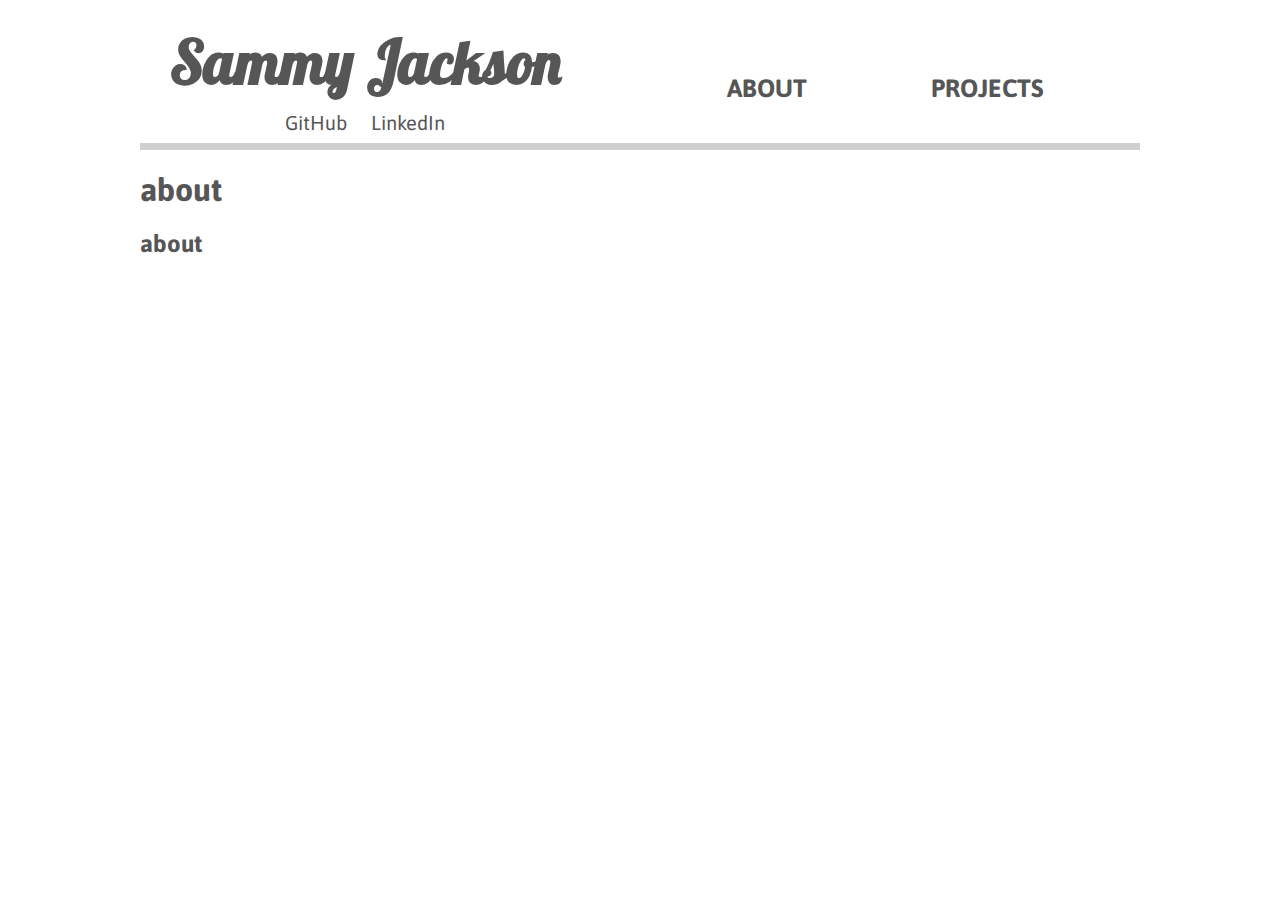
==== about.html @ db3c9941 "fixing layout and tabs" ====
<!DOCTYPE html> 
<html lang="en"> 


	<head> 
		<meta name="description" content="Sammy Jackson's Personal Website">
		<meta name="viewport" content="width=device-width">

		
		<title>Sammy Jackson | Personal Website</title> 
		
		<link href='https://fonts.googleapis.com/css?family=Asap:400,700' rel='stylesheet' type='text/css'>
		<link href='https://fonts.googleapis.com/css?family=Lobster' rel='stylesheet' type='text/css'>
		<link rel="stylesheet" href="css/main.css">
		
		<script src="js/main.js"></script>
	</head> 
	 
	<body> 
	<div class="container">
		<header>
			<div class="logo">
			
				<div id="name">
					<h1><a href="index.html">Sammy Jackson</a></h1>
				</div>
				
				<div class="links">
					<ul>
						<li><a href="https://github.com/samjaxx/">GitHub</a></li>
						<li><a href="https://ca.linkedin.com/in/jackss6">LinkedIn</a></li>
					
					</ul>
				</div>
				
			</div>
			
			<div class="tabs">
				<ul>
					<li><a href="about.html">ABOUT</a></li>
					<li><a href="projects.html">PROJECTS</a></li>
					
				</ul>
				
			</div>
			
		</header>
			
			
			
		<div id="border-line"></div>
			
		<h1>about</h1>
		<h2>about</h2>
		
		<footer>
			<p></p>
		</footer>
		
		</div>
	</body>

</html>
---- css/main.css ----
/* Testing */

div {
  color: #565656;
}

body {
	font-family: 'Asap', sans-serif;
	padding-top: 5px;
	padding-bottom: 20px;
}

header {
	height: 130px;
}

.container {
	margin: auto;
    width: 1000px;
    display: block;
	/*background-color: #f96363;*/
}

.logo {
	width: 450px;
	text-align: center;
	float: left;
	display: block;
	/*background-color: #638bf9;*/
}

.tabs {
	width: 550px;
	text-align: center;
	margin-left: 450px;
	padding-top: 20px;
	display:block;
	/*background-color: #28ea5c;*/
}

.tabs ul {
	padding-top: 25px;
}

.tabs li {
	display: inline;
	padding: 60px;
	font-size: 25px;
	font-weight: 700;
	/*background-color: #eab128;*/
}

a {
	text-decoration:none;
	color: #565656;
}

#name  h1, #name h2 {
	
}

#name h1 {
	font-family: 'Lobster', cursive;
	font-size: 60px;
	line-height: 30%;
	/*background-color: #28ea5c;*/
}

#name h2 {
	font-size: 20px;
	/*color: */
}

.links ul {
	margin: 0px -10px;
	padding: 0px;
}

.links li {
	display: inline;
	padding: 10px;
	font-size: 20px;
	/*background-color: #eab128;*/
}

.links a:hover, .tabs a:hover{
	color: #003287;
}

#border-line {
	border-bottom: 7px solid #CFCFCF;
}

@media only screen and (max-width: 1024px) {
	header {
		height: 110px;
	}
	
    .container {width: 620px;}
	
	.logo  {width: 300px;}
	
	.tabs  {
		width: 320px;
		padding-top: 5px;
		margin-left: 300px;
	}
	
	.tabs li {
			padding: 20px;
	}
	
	#name h1{font-size: 45px;}
	
	.links li {font-size: 18px;}
}

@media only screen and (max-width: 640px) {
	header {
		height: 160px;
	}
	
    .container {width: 450px;}
	
	.logo  {width: 450px;}
	
	.tabs  {
		width: 450px;
		padding-top: 100px;
		margin-left: -10px;
	}
	
	.tabs li {
			padding: 20px;
	}
	
	#name h1{font-size: 60px;}
	
	.links li {font-size: 20px;}
	
	#border-line {
		padding-top: 20px;
		border-bottom: 7px solid #CFCFCF;
	}
}

@media only screen and (max-width: 480px) {
	header {
		height: 160px;
	}
    .container {width: 320px;}
	
	.logo  {width: 320px;}
	
	.tabs  {
		width: 320px;
		margin-left: 0px;
	}
	
	.tabs li {
			padding: 20px;
	}
	
	#name h1{font-size: 47px;}
	
	.links li {font-size: 17px;}
	
	#border-line {
		padding-top: 20px;
		border-bottom: 7px solid #CFCFCF;
	}
}
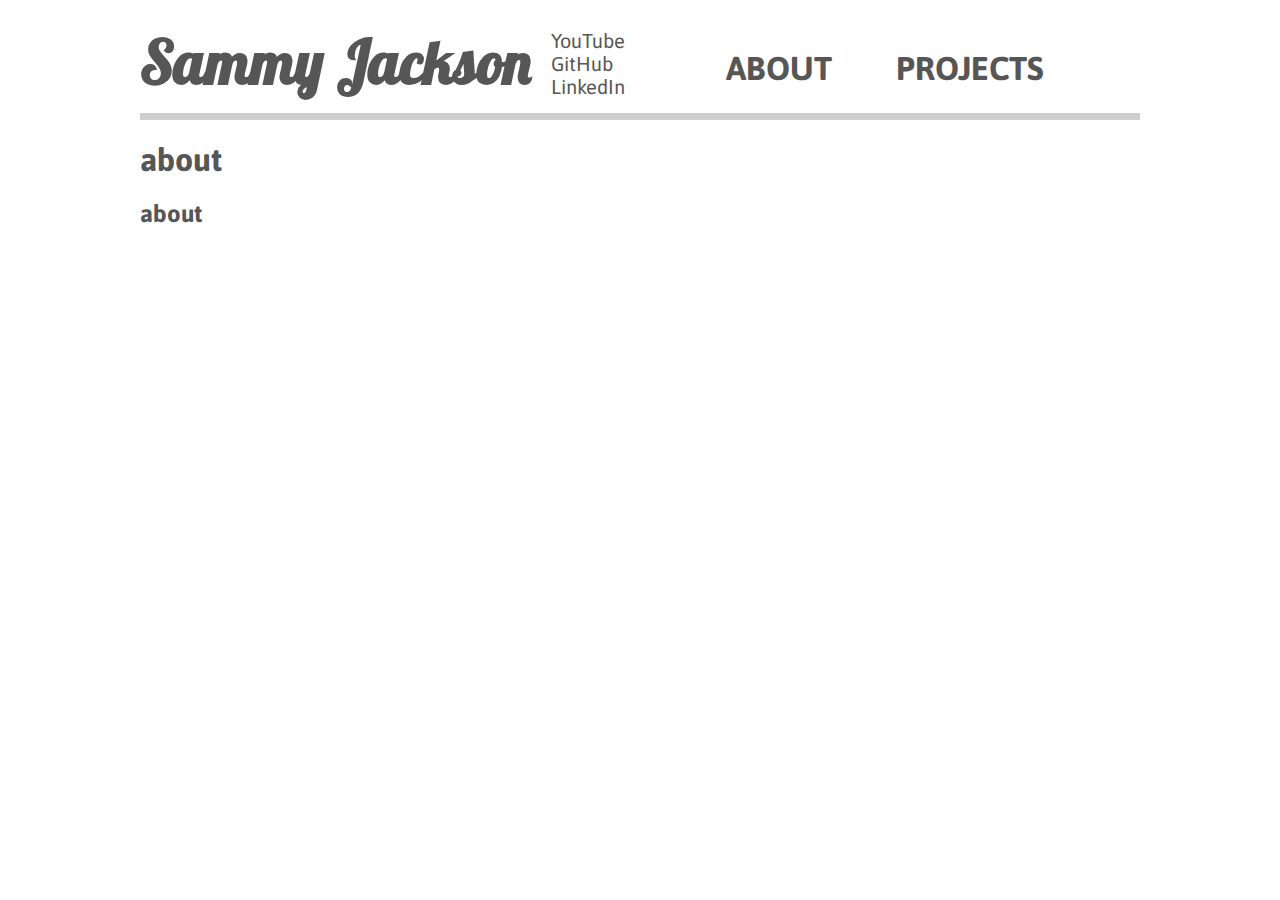
==== commit 2d6f6b00: "fixing layout" ====
--- a/about.html
+++ b/about.html
@@ -27,8 +27,9 @@
 				
 				<div class="links">
 					<ul>
-						<li><a href="https://github.com/samjaxx/">GitHub</a></li>
-						<li><a href="https://ca.linkedin.com/in/jackss6">LinkedIn</a></li>
+						<li><a href="https://www.youtube.com/user/sammyJAXXSON" target="_blank">YouTube</a></li>
+						<li><a href="https://github.com/samjaxx/" target="_blank">GitHub</a></li>
+						<li><a href="https://ca.linkedin.com/in/jackss6" target="_blank">LinkedIn</a></li>
 					
 					</ul>
 				</div>
@@ -36,6 +37,9 @@
 			</div>
 			
 			<div class="tabs">
+			
+			<div id="border-line-2"></div>
+			
 				<ul>
 					<li><a href="about.html">ABOUT</a></li>
 					<li><a href="projects.html">PROJECTS</a></li>
--- a/css/main.css
+++ b/css/main.css
@@ -11,7 +11,7 @@
 }
 
 header {
-	height: 130px;
+	height: 100px;
 }
 
 .container {
@@ -22,30 +22,30 @@
 }
 
 .logo {
-	width: 450px;
-	text-align: center;
+	width: 530px;
+	text-align: left;
 	float: left;
 	display: block;
 	/*background-color: #638bf9;*/
 }
 
 .tabs {
-	width: 550px;
+	width: 450px;
 	text-align: center;
-	margin-left: 450px;
+	margin-left: 500px;
 	padding-top: 20px;
 	display:block;
 	/*background-color: #28ea5c;*/
 }
 
 .tabs ul {
-	padding-top: 25px;
+	
 }
 
 .tabs li {
 	display: inline;
-	padding: 60px;
-	font-size: 25px;
+	padding: 30px;
+	font-size: 33px;
 	font-weight: 700;
 	/*background-color: #eab128;*/
 }
@@ -63,6 +63,7 @@
 	font-family: 'Lobster', cursive;
 	font-size: 60px;
 	line-height: 30%;
+	float: left;
 	/*background-color: #28ea5c;*/
 }
 
@@ -71,14 +72,18 @@
 	/*color: */
 }
 
+.links {
+	/*background-color: #eab128;*/
+}
+
 .links ul {
-	margin: 0px -10px;
+	
 	padding: 0px;
 }
 
 .links li {
 	display: inline;
-	padding: 10px;
+	padding-left: 20px;
 	font-size: 20px;
 	/*background-color: #eab128;*/
 }
@@ -98,21 +103,25 @@
 	
     .container {width: 620px;}
 	
-	.logo  {width: 300px;}
+	.logo  {width: 300px; text-align: center;}
 	
 	.tabs  {
 		width: 320px;
-		padding-top: 5px;
+		padding-top: 35px;
 		margin-left: 300px;
 	}
 	
 	.tabs li {
 			padding: 20px;
+			font-size: 25px;
 	}
 	
-	#name h1{font-size: 45px;}
+	#name h1{font-size: 45px; float: none;}
 	
-	.links li {font-size: 18px;}
+	.links li {
+		font-size: 18px;
+		padding: 10px;
+	}
 }
 
 @media only screen and (max-width: 640px) {
@@ -122,24 +131,34 @@
 	
     .container {width: 450px;}
 	
-	.logo  {width: 450px;}
+	.logo  {width: 450px; text-align: center;}
 	
 	.tabs  {
 		width: 450px;
-		padding-top: 100px;
-		margin-left: -10px;
+		padding-top: 120px;
+		margin-left: 0px;
 	}
+	
+	.tabs ul {margin-left: -40px;}
 	
 	.tabs li {
 			padding: 20px;
+			font-size: 30px;
 	}
 	
-	#name h1{font-size: 60px;}
+	#name h1{font-size: 60px; float: none;}
 	
-	.links li {font-size: 20px;}
+	.links li {
+		font-size: 20px;
+		padding: 20px;
+	}
 	
 	#border-line {
-		padding-top: 20px;
+		padding-top: 40px;
+	}
+	
+	#border-line-2 {
+		padding-top: 10px;
 		border-bottom: 7px solid #CFCFCF;
 	}
 }
@@ -150,23 +169,31 @@
 	}
     .container {width: 320px;}
 	
-	.logo  {width: 320px;}
+	.logo  {width: 320px; text-align: center;}
 	
 	.tabs  {
 		width: 320px;
-		margin-left: 0px;
+		padding-top: 115px;
 	}
 	
 	.tabs li {
 			padding: 20px;
+			font-size: 25px;
 	}
 	
-	#name h1{font-size: 47px;}
+	#name h1{font-size: 47px; float: none;}
 	
-	.links li {font-size: 17px;}
+	.links li {
+		font-size: 17px;
+		padding: 17;
+	}
 	
 	#border-line {
 		padding-top: 20px;
+	}
+	
+	#border-line-2 {
+		padding-top: 0px;
 		border-bottom: 7px solid #CFCFCF;
 	}
 }